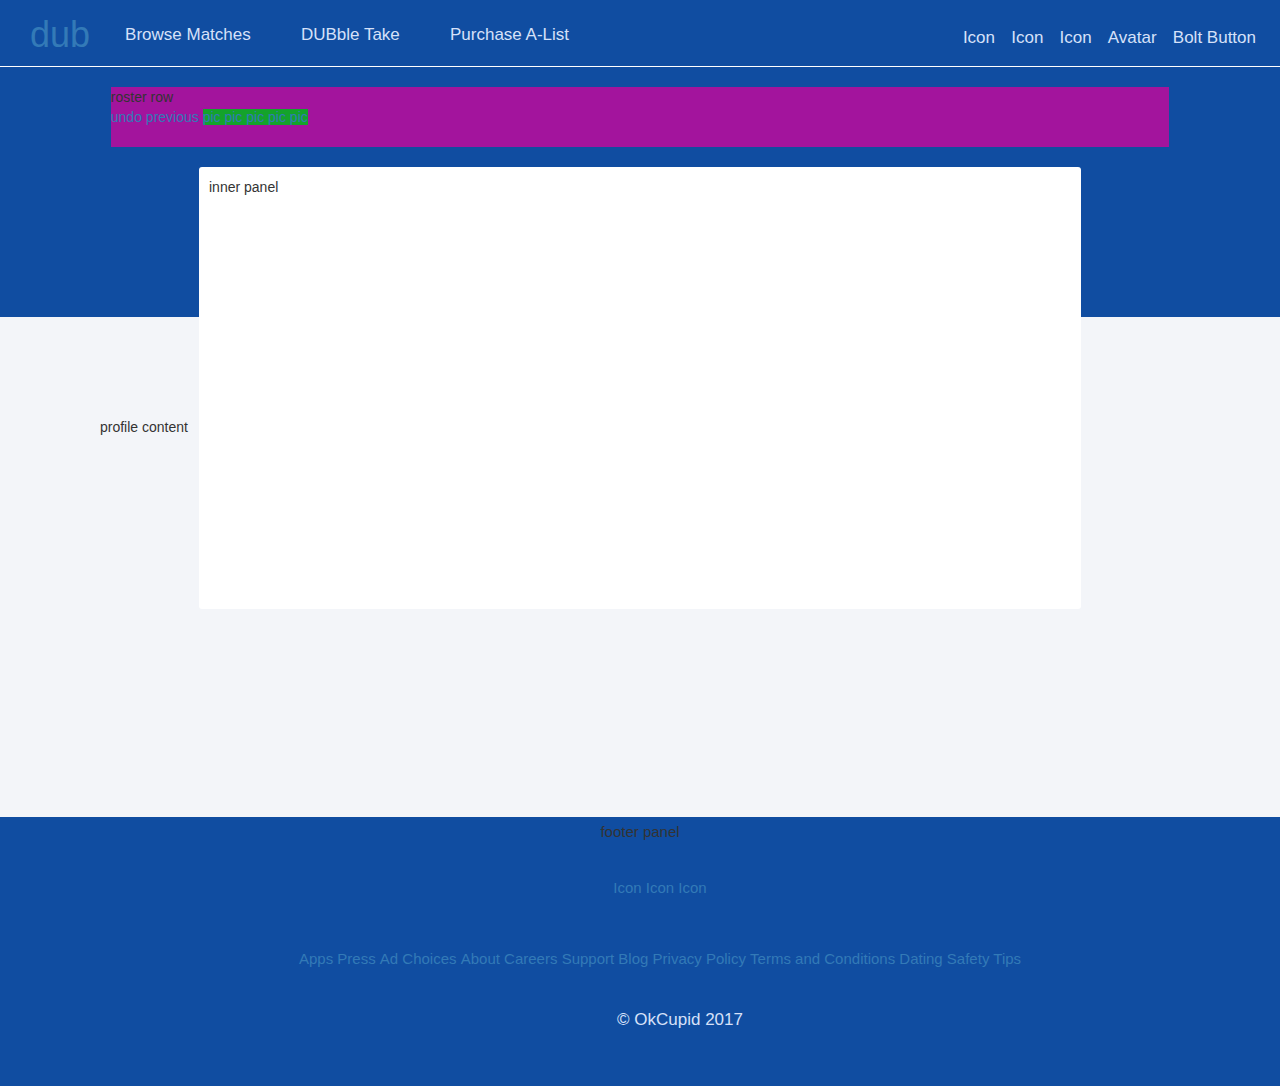
==== basics.html @ af5c386c "initial commit" ====
<!doctype html>
<html lang="en">
    <head>
        <meta charset="utf-8">
        <meta http-equiv="x-ua-compatible" content="ie=edge">
        <title>DUBble Take | OkDubs</title>
        <meta name="description" content="">
        <meta name="viewport" content="width=device-width, initial-scale=1">

        <link rel="apple-touch-icon" href="apple-touch-icon.png">
        <!-- Place favicon.ico in the root directory -->

        <!-- Bootstrap -->
        <link rel="stylesheet" href="https://maxcdn.bootstrapcdn.com/bootstrap/3.3.7/css/bootstrap.min.css">
        <!-- Custom CSS -->
        <link rel="stylesheet" href="css/custom.css">
        <!-- Modernizr -->
        <script src="js/vendor/modernizr-2.8.3.min.js"></script>
    </head>
    <body>

      <main id="bg">
        <div id="nav-panel">
          <div class="nav-left">
            <h1 id="brand"><a href="#">dub</a></h1>
            <ul class="nav-left-links">
              <li><a href="#">
                <span class="nav-link-text">Browse Matches</span>
              </a></li>
              <li><a href="#">
                <span class="nav-link-text">DUBble Take</span>
              </a></li>
              <li><a href="#">
                <span class="nav-link-text">Purchase A-List</span>
              </a></li>
            </ul>
          </div>
          <div class="nav-right">
            <ul class="nav-right-links">
              <li><a href="#">
                <span class="okc-glyph">Icon</span>
              </a></li>
              <li><a href="#">
                <span class="okc-glyph">Icon</span>
              </a></li>
              <li><a href="#">
                <span class="okc-glyph">Icon</span>
              </a></li>
              <li><a href="#">
                <span class="okc-glyph">Avatar</span>
              </a></li>
              <li><a href="#">
                <span class="okc-glyph">Bolt Button</span>
              </a></li>
            </ul>
          </div>
        </div>

        <div id="main-panel">
          <div class="roster-row">
            <p>roster row<br></p>
            <div class="roster-undo">
              <a href="#"><span class="undo-button">undo</span></a>
            </div>
            <div class="roster-previous">
              <a href="#"><span class="previous-button">previous</span></a>
            </div>
            <div class="roster-queue">
              <span class="roster">
                <div class="roster-pic"><a href="#"><span>pic<img></span></a></div>
                <div class="roster-pic"><a href="#"><span>pic<img></span></a></div>
                <div class="roster-pic"><a href="#"><span>pic<img></span></a></div>
                <div class="roster-pic"><a href="#"><span>pic<img></span></a></div>
                <div class="roster-pic"><a href="#"><span>pic<img></span></a></div>
              </span>
            </div>
          </div>
          <div id="inner-panel">
            <p>inner panel</p>
          </div>
        </div>
        <div id="profile-content">
          <p>profile content</p>
        </div>

        <div id="footer-panel">
          <p>footer panel</p>
          <ul class="social-links">
            <li><a href="#">Icon</a></li>
            <li><a href="#">Icon</a></li>
            <li><a href="#">Icon</a></li>
          </ul>
          <ul class="footer-links">
            <li><a href="#">Apps</a></li>
            <li><a href="#">Press</a></li>
            <li><a href="#">Ad Choices</a></li>
            <li><a href="#">About</a></li>
            <li><a href="#">Careers</a></li>
            <li><a href="#">Support</a></li>
            <li><a href="#">Blog</a></li>
            <li><a href="#">Privacy Policy</a></li>
            <li><a href="#">Terms and Conditions</a></li>
            <li><a href="#">Dating Safety Tips</a></li>
          <ul>
          <p id="copyright">&copy; OkCupid 2017</p>
        </div>
      </main>
        <script src="https://code.jquery.com/jquery-1.12.0.min.js"></script>
        <script>window.jQuery || document.write('<script src="js/vendor/jquery-1.12.0.min.js"><\/script>')</script>
        <script src="js/plugins.js"></script>
        <script src="js/main.js"></script>
    </body>
</html>
---- css/custom.css ----
body {
  padding: 0px;
}

main#bg::before {
  padding-top: 65px;
  background-color: #104da1;
}

#nav-panel {
  position: fixed;
  background-color: #104da1;
  height: 66px;
  line-height: 22px;
  top: 0;
  left: 0;
  right: 0;
  /*border-bottom: 1px rgba(255, 255, 255, 0.1);*/
  border-bottom: 1px #d6e1f9
  z-index: 5;
}

#main-panel {
  background-color: #104da1;
  display: inline-block;
  height: 250px;
  width: 100%;
  margin-top: 67px;
  padding: 10px;
}

#inner-panel {
  margin: 20px auto 20px auto;
  /*margin-top: 100px;*/
  padding: inherit;
  width: 70%;
  height: 442px;
  background-color: #ffffff;
  border-width: 2px;
  border-color: #2f7eb1;
  border-radius: 3px;
  position: relative;
}

#profile-content {
  margin: 0 auto;
  padding: 100px;
  width: 100%;
  min-height: 500px;
  background-color: rgb(243, 245, 249);
}

#footer-panel {
  background-color: #104da1;
  height: 269px;
  font-size: 15px;
  line-height: 30px;
  bottom: 0;
  width: 100%
  /*left: 0;
  right: 0;*/
  z-index: 5;
  text-align: center;
}

.nav-left {
  /*background-color: inherit;*/
  position: absolute;
  float: left;
  left: 0;
  margin: 0;
  padding-left: 15px;
  line-height: 22px;
  height: 65px;
}

.nav-right {
  /*background-color: inherit;*/
  /*position: absolute;*/
  float: right;
  right: 0;
  margin: 0;
  padding-right: 18px;
  line-height: 22px;
  height: 65px;
}

ul.nav-left-links {
  font-size: 15px;
  line-height: 22px;
  float: left;
  height: 65px;
  margin: 0;
  padding: 0;
  display: inline;
}

ul.nav-right-links {
  font-size: 15px;
  line-height: 22px;
  height: 65px;
  margin: 0;
  padding: 0;
  float: right;
  display: inline;
}

ul.nav-left-links li {
  list-style-type: none;
  display: inline;
}

ul.nav-right-links li {
  list-style-type: none;
  display: inline;
}

ul.nav-left-links li a {
  padding: 4px 23px 0px 23px;
  display: inline-block;
}

ul.nav-right-links li a {
  padding: 7px 6px 7px 6px;
  display: inline-block;
}

h1#brand {
  display: inline;
  /*overflow: hidden;*/
  /*float: left;*/
}

h1#brand a {
  overflow: hidden;
  height: 65px;
  padding-top: 15px;
  padding-left: 15px;
  padding-right: 12px;
  float: left;
}

span.nav-link-text, span.okc-glyph {
  color: #d6e1f9;
  font-size: 17px;
  font-weight: lighter;
  line-height: 61px;
}

.roster-row {
  margin: 10px auto 10px auto;
  background-color: #a3149d;
  height: 60px;
  width: 84%;
}

.roster-row > * {
  display: inline;
}

.roster-queue {
  margin: 0 auto;
  background-color: #14a32b;
}

.roster-queue > span.roster {
  display: inline;
}


span.roster {

}

.roster-pic {
  display: inline;
}

.roster-undo {

}

.roster-previous {

}

span.undo-button {

}

span.previous-button {

}



















#footer-panel ul {
  list-style-type: none;
}

#footer-panel ul li {
  display: inline;
}


/*#nav-panel .nav-left, #nav-panel .nav-right {
  position: relative;
}*/

ul.social-links, ul.footer-links {
  line-height: 61px;
  font-weight: 100;
}

p#copyright {
  color: #d6e1f9;
  font-size: 17px;
}
/*ul.footer-links {
  line-height: 61px;
  font-weight: 100;
}*/
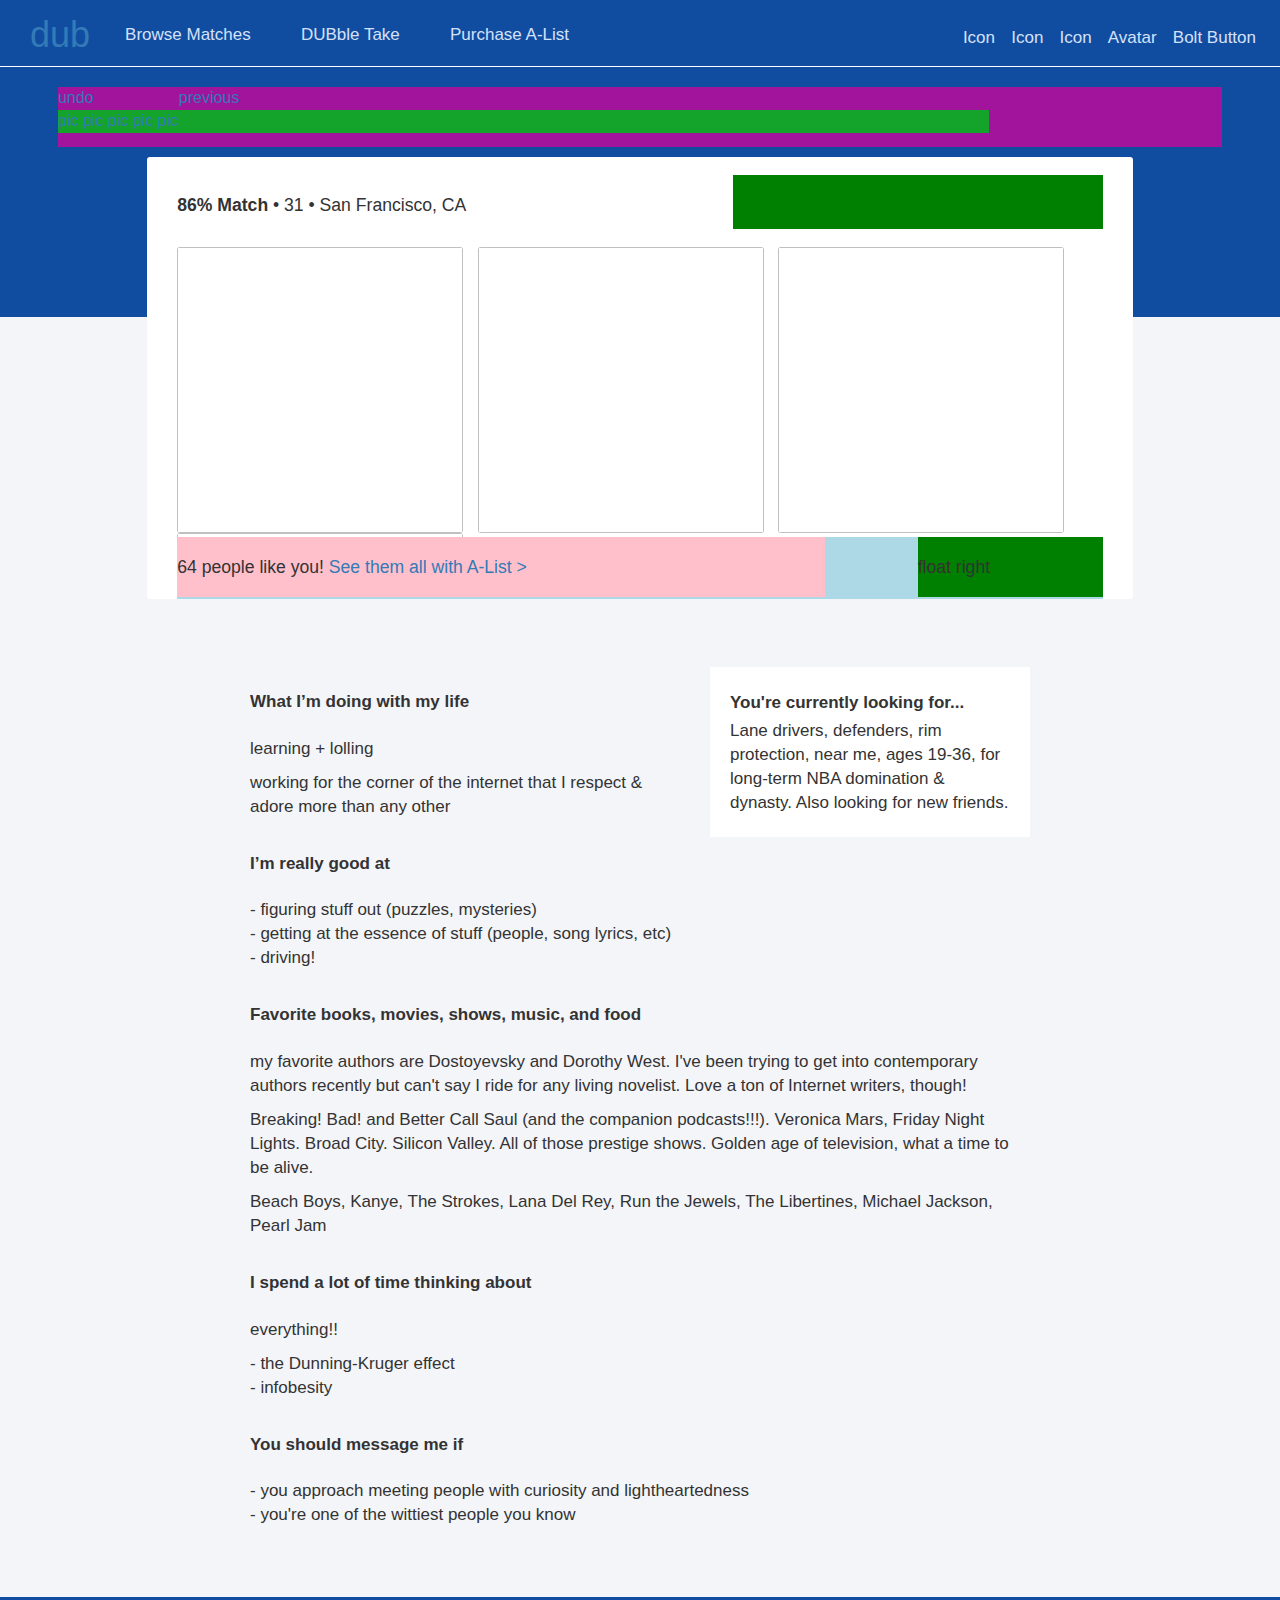
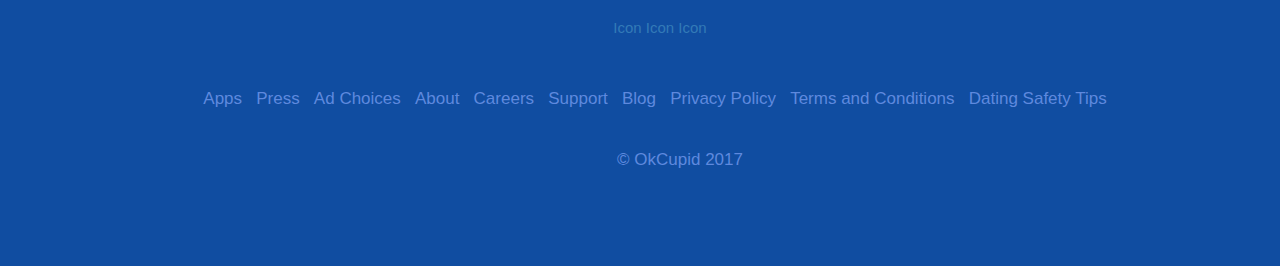
==== commit 3c4b759a: "finish most basic formatting" ====
--- a/basics.html
+++ b/basics.html
@@ -58,11 +58,10 @@
 
         <div id="main-panel">
           <div class="roster-row">
-            <p>roster row<br></p>
-            <div class="roster-undo">
+            <div id="roster-undo">
               <a href="#"><span class="undo-button">undo</span></a>
             </div>
-            <div class="roster-previous">
+            <div id="roster-previous">
               <a href="#"><span class="previous-button">previous</span></a>
             </div>
             <div class="roster-queue">
@@ -76,15 +75,79 @@
             </div>
           </div>
           <div id="inner-panel">
-            <p>inner panel</p>
+            <div class="summary-row">
+              <div id="match-details">
+                <span id="match-pct">86% Match</span> &bull;
+                <span id="age">31</span> &bull;
+                <span id="location">San Francisco, CA</span>
+              </div>
+              <div id="action-boxes">
+                <img id="match-action-reject">
+                <img id="match-action-accept">
+              </div>
+            </div>
+            <div id="pics-row">
+              <img class="current-pic">
+              <img class="current-pic">
+              <img class="current-pic">
+              <img class="current-pic">
+            </div>
+            <div class="inner-footer-row">
+              <div id="promote-a-list">
+                <span id="match-count">64</span> people like you!
+                <a href="#">See them all with A-List <span id="bracket">><span></a>
+              </div>
+              <div id="carousel-controls">float right</div>
+            </div>
           </div>
         </div>
         <div id="profile-content">
-          <p>profile content</p>
+          <div id="blurb">
+            <strong id="looking">You're currently looking for...</strong><br>
+            <p>Lane drivers, defenders, rim protection, near me, ages 19‑36, for long-term NBA domination &amp; dynasty. Also looking for new friends.</p>
+          </div>
+          <div id="profile-questions">
+            <br><span class="question">What I’m doing with my life</span><br><br>
+              <p class="response">
+                learning + lolling
+              </p>
+              <p class="response">
+                working for the corner of the internet that I respect & adore more than any other
+              </p>
+            <br><span class="question">I’m really good at</span><br><br>
+              <p class="response">
+                - figuring stuff out (puzzles, mysteries)
+                <br>- getting at the essence of stuff (people, song lyrics, etc)
+                <br>- driving!
+              </p>
+            <br><span class="question">Favorite books, movies, shows, music, and food</span><br><br>
+              <p class="response">
+                my favorite authors are Dostoyevsky and Dorothy West. I've been trying to get into contemporary authors recently but can't say I ride for any living novelist. Love a ton of Internet writers, though!
+              </p>
+              <p class="response">
+                Breaking! Bad! and Better Call Saul (and the companion podcasts!!!). Veronica Mars, Friday Night Lights. Broad City. Silicon Valley. All of those prestige shows. Golden age of television, what a time to be alive.
+              </p>
+              <p class="response">
+                Beach Boys, Kanye, The Strokes, Lana Del Rey, Run the Jewels, The Libertines, Michael Jackson, Pearl Jam
+              </p>
+            <br><span class="question">I spend a lot of time thinking about</span><br><br>
+              <p class="response">
+                everything!!
+              </p>
+              <p class="response">
+                - the Dunning-Kruger effect
+                <br>- infobesity
+              </p>
+            <br><span class="question">You should message me if</span><br><br>
+              <p class="response">
+                - you approach meeting people with curiosity and lightheartedness
+                <br>- you're one of the wittiest people you know
+              </p>
+          </div>
+
         </div>
 
         <div id="footer-panel">
-          <p>footer panel</p>
           <ul class="social-links">
             <li><a href="#">Icon</a></li>
             <li><a href="#">Icon</a></li>
@@ -102,7 +165,7 @@
             <li><a href="#">Terms and Conditions</a></li>
             <li><a href="#">Dating Safety Tips</a></li>
           <ul>
-          <p id="copyright">&copy; OkCupid 2017</p>
+          <p id="copyright"><span>&copy; OkCupid 2017</span></p>
         </div>
       </main>
         <script src="https://code.jquery.com/jquery-1.12.0.min.js"></script>
--- a/css/custom.css
+++ b/css/custom.css
@@ -1,5 +1,6 @@
 body {
   padding: 0px;
+  font-size: 16px;
 }
 
 main#bg::before {
@@ -15,39 +16,138 @@
   top: 0;
   left: 0;
   right: 0;
-  /*border-bottom: 1px rgba(255, 255, 255, 0.1);*/
-  border-bottom: 1px #d6e1f9
+  border-bottom: 1px #d6e1f9;
   z-index: 5;
 }
 
 #main-panel {
   background-color: #104da1;
-  display: inline-block;
   height: 250px;
   width: 100%;
   margin-top: 67px;
   padding: 10px;
+  z-index: 2;
 }
 
 #inner-panel {
-  margin: 20px auto 20px auto;
-  /*margin-top: 100px;*/
-  padding: inherit;
-  width: 70%;
+  margin: 0 auto;
+  padding-left: 30px;
+  padding-right: 30px;
+  left: 0px;
+  right: 0px;
+  width: 77%;
   height: 442px;
   background-color: #ffffff;
   border-width: 2px;
   border-color: #2f7eb1;
   border-radius: 3px;
-  position: relative;
+  overflow-x: hidden;
+  overflow-y: auto;
+  position: absolute;
+  z-index: 3;
+}
+
+.summary-row {
+  background-color: lightblue;
+}
+
+#match-details {
+  /*background-color: pink;*/
+  margin-top: 18px;
+  margin-bottom: 18px;
+  height: 54px;
+  float: left;
+  width: 50%;
+  font-size: 110%;
+  line-height: 60px;
+}
+
+span#match-pct {
+  font-weight: bold;
+}
+
+#action-boxes {
+  background-color: green;
+  margin-top: 18px;
+  margin-bottom: 18px;
+  height: 54px;
+  float: right;
+  width: 40%;
+}
+
+#pics-row {
+  overflow-x: hidden;
+  overflow-y: hidden;
+  height: 290px;
+  min-width: 1000px;
+  display: block;
+}
+
+#pics-row img {
+  height: 286px;
+  width: 286px;
+  margin: 0px 10px 0px 0px;
+  display: inline;
+  border-radius: 3px;
+}
+
+.inner-footer-row {
+  background-color: lightblue;
+  font-size: 110%;
+  height: 90px;
+  line-height: 60px;
+}
+
+#promote-a-list {
+  background-color: pink;
+  float: left;
+  width: 70%;
+}
+
+#carousel-controls {
+  background-color: green;
+  float: right;
+  width: 20%;
 }
 
 #profile-content {
   margin: 0 auto;
-  padding: 100px;
+  padding: 350px 250px 60px 250px;
   width: 100%;
-  min-height: 500px;
+  min-height: 800px;
   background-color: rgb(243, 245, 249);
+  overflow: auto;
+  z-index: 2;
+}
+
+#profile-questions {
+  min-height: 200px;
+}
+
+#blurb {
+  height: 170px;
+  width: 320px;
+  padding: 20px;
+  margin-left: 20px;
+  background-color: #ffffff;
+  float: right;
+  font-size: 17px;
+  line-height: 24px;
+  font-family: "GT America", Helvetica, sans-serif;
+}
+
+#looking {
+  line-height: 32px;
+}
+
+span.question, p.response {
+  font-size: 17px;
+  line-height: 24px;
+  font-family: "GT America", Helvetica, sans-serif;
+}
+
+span.question {
+    font-weight: bold;
 }
 
 #footer-panel {
@@ -87,6 +187,7 @@
 
 ul.nav-left-links {
   font-size: 15px;
+  font-family: "GT America", Helvetica, sans-serif;
   line-height: 22px;
   float: left;
   height: 65px;
@@ -97,6 +198,7 @@
 
 ul.nav-right-links {
   font-size: 15px;
+  font-family: "GT America", Helvetica, sans-serif;
   line-height: 22px;
   height: 65px;
   margin: 0;
@@ -151,20 +253,23 @@
   margin: 10px auto 10px auto;
   background-color: #a3149d;
   height: 60px;
-  width: 84%;
+  /*width: 77% * 1.2;*/
+  width: 92.4%;
 }
 
 .roster-row > * {
-  display: inline;
+  display: inline-block;
 }
 
 .roster-queue {
+  width: 80%;
   margin: 0 auto;
   background-color: #14a32b;
 }
 
 .roster-queue > span.roster {
   display: inline;
+
 }
 
 
@@ -174,14 +279,16 @@
 
 .roster-pic {
   display: inline;
-}
-
-.roster-undo {
-
-}
-
-.roster-previous {
-
+  width: 10%;
+  border-right: 1px rgb(255, 0, 0);
+}
+
+#roster-undo {
+  width: 10%;
+}
+
+#roster-previous {
+  width: 10%;
 }
 
 span.undo-button {
@@ -192,7 +299,17 @@
 
 }
 
-
+ul.footer-links li a {
+  font-size: 17px;
+  line-height: 30px;
+  text-decoration: none;
+  margin-right: 10px;
+  color: rgb(94, 137, 222);
+}
+
+ul.footer-links li a:hover {
+  color: #d6e1f9;
+}
 
 
 
@@ -229,9 +346,14 @@
 }
 
 p#copyright {
+  color: rgb(94, 137, 222);
+  font-size: 17px;
+}
+
+p#copyright span:hover {
   color: #d6e1f9;
-  font-size: 17px;
-}
+}
+
 /*ul.footer-links {
   line-height: 61px;
   font-weight: 100;
